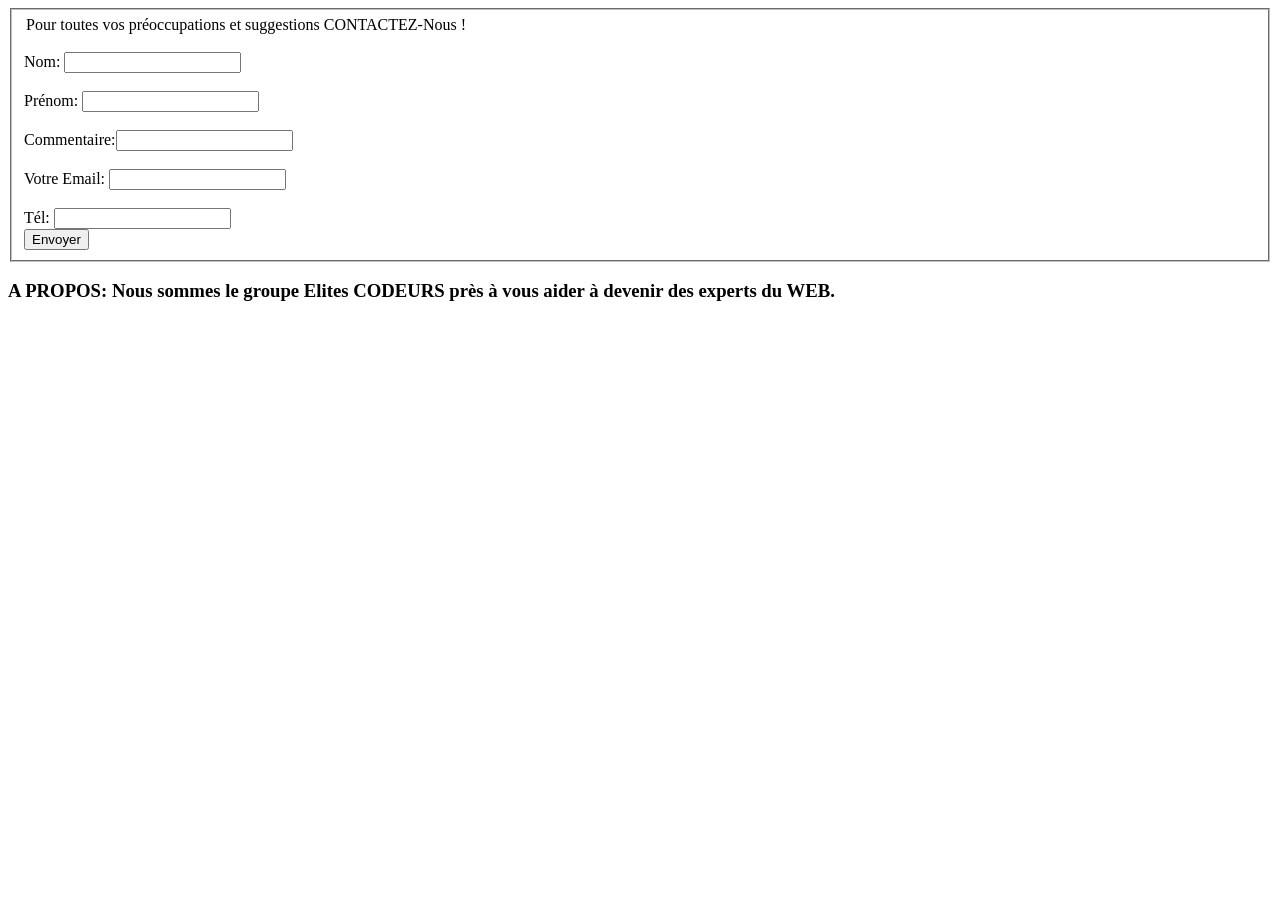
==== contact.html @ 97cd6231 "Create contact.html debut" ====
<!DOCTYPE html>
<html lang="en">
<head>
    <meta charset="UTF-8">
    <meta name="viewport" content="width=device-width, initial-scale=1.0">
    <link href="boot/css/bootstrap.min.css" rel="stylesheet"/>
    <link rel="stylesheet" href="style.css">
    <title>Document</title>
</head>
<body style="background-image: url(D.jpg);" class="info">
   
    <fieldset class="border p-4 rounded">
       <div class="row">
           <div class="col-12 cold-md-6">
               <legend class="w-auto px-2" ><span class="fw-bold bg-primary text-white p-1">Pour toutes vos préoccupations et suggestions CONTACTEZ-Nous !</span> 
               </legend><br>
            </div>
           </div>

      <form method="post" attribut="" class="container col-12 cold-md-5 mx-auto">
        <div class="row">
           <div class="col-12 cold-md-4">
              <label for="Nom">Nom:</label> <input type="text" class="form-control" name="Nom" id="Nom"></br><br> 
            </div>

           <div class="col-12 cold-md-4"></div>
             <label for="Prénom">Prénom:</label> <input type="text" class="form-control" name="prénom" id="prenom"></br><br>
            </div>
          
             <div class="col-12 cold-md-4"> 
               <label for="Commentaire">Commentaire:</label><input  type="textarea" class="form-control" name="Commentaire" id="Commentaire"><br><br>
              </div>

              <div class="col-12 cold-md-4">
               <label for="Email">Votre Email:</label> <input type="email" class="form-control" name="Email" id="Email"></br><br>
              </div>

              <div class="col-12 cold-md-4"><label for="Tél">Tél:</label> <input type="tel" class="form-control"
                name="Tél" id="Tél"></br>
              </div>
         </div>
          <button ty="submit" class="btn btn-primary">Envoyer</button>
       </form>
     </fieldset>

     <h3> <div class="row">
            <div class="col-12 cold-md-6">
              <span class="">A PROPOS</span>: Nous sommes le groupe <span class=text-decoration>Elites CODEURS</span>  près à vous aider à devenir des experts du WEB.
            </div>
           </div>
      </h3>

    <script src=boot/js/bootstrap.bundle.min.js></script> 
</body>
</html>
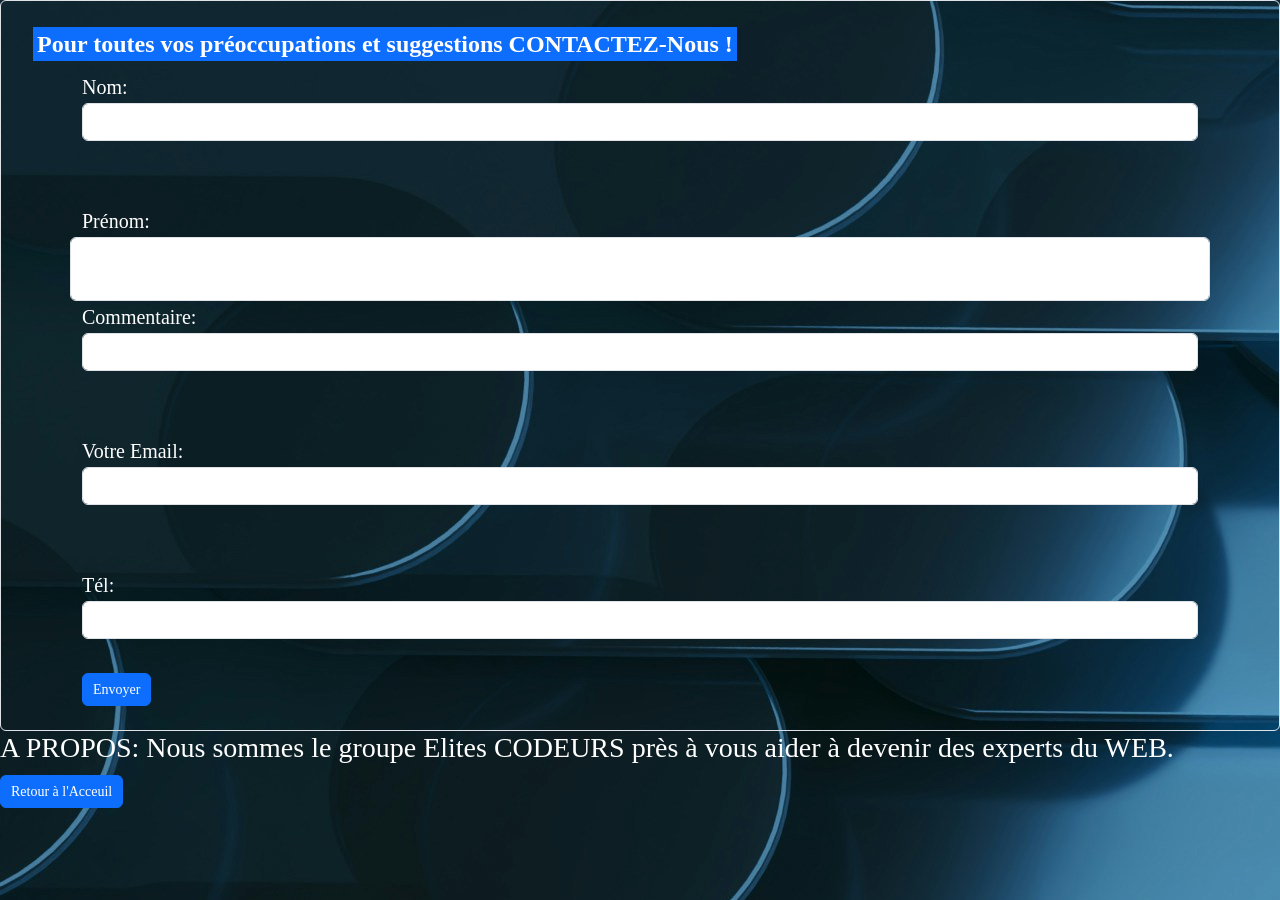
==== commit 79d22fd8: "Create contact.html" ====
--- a/contact.html
+++ b/contact.html
@@ -1,5 +1,5 @@
 <!DOCTYPE html>
-<html lang="en">
+<html lang="fr">
 <head>
     <meta charset="UTF-8">
     <meta name="viewport" content="width=device-width, initial-scale=1.0">
@@ -43,13 +43,15 @@
        </form>
      </fieldset>
 
-     <h3> <div class="row">
+     <div class="row">
             <div class="col-12 cold-md-6">
-              <span class="">A PROPOS</span>: Nous sommes le groupe <span class=text-decoration>Elites CODEURS</span>  près à vous aider à devenir des experts du WEB.
+              <h3> 
+              A PROPOS: Nous sommes le groupe <span class=text-decoration>Elites CODEURS</span>  près à vous aider à devenir des experts du WEB.
+            </h3>
+              <p><a href="index.html" class="btn btn-primary">Retour à l'Acceuil</a></p>
             </div>
            </div>
-      </h3>
-
+      
     <script src=boot/js/bootstrap.bundle.min.js></script> 
 </body>
 </html>
--- a/style.css
+++ b/style.css
@@ -0,0 +1,46 @@
+img{
+    max-width: 100%;
+    height: auto;
+}
+
+body{
+    margin:0;
+    font-family: 'Times New Roman', Times, serif ;
+     font-size: 20px;
+       line-height: 1.6;
+}
+
+body{
+    margin: 0;
+    color: white;
+    position: relative;
+}
+.bloc{
+    background-color: rgba(255, 255,255, 0, 1);
+}
+.cours{
+    text-align: justify;
+}
+.cours p{
+       color: blue;
+       font-size: 18px;
+       line-height: 1.6;
+}
+.cours h1{
+    text-align: center;
+    font-weight: bold;
+    background-color: rgb(13, 110, 253, 0.2);
+}
+.btn{
+    font-size: 14px;
+    padding: 5px 10px;
+}
+.info{
+      background-color: rgb(13, 110, 253, 0.2);
+       font-size: 20px;
+       line-height: 1.6;
+}
+form{
+    width: 250 px;
+    margin: auto;
+   }
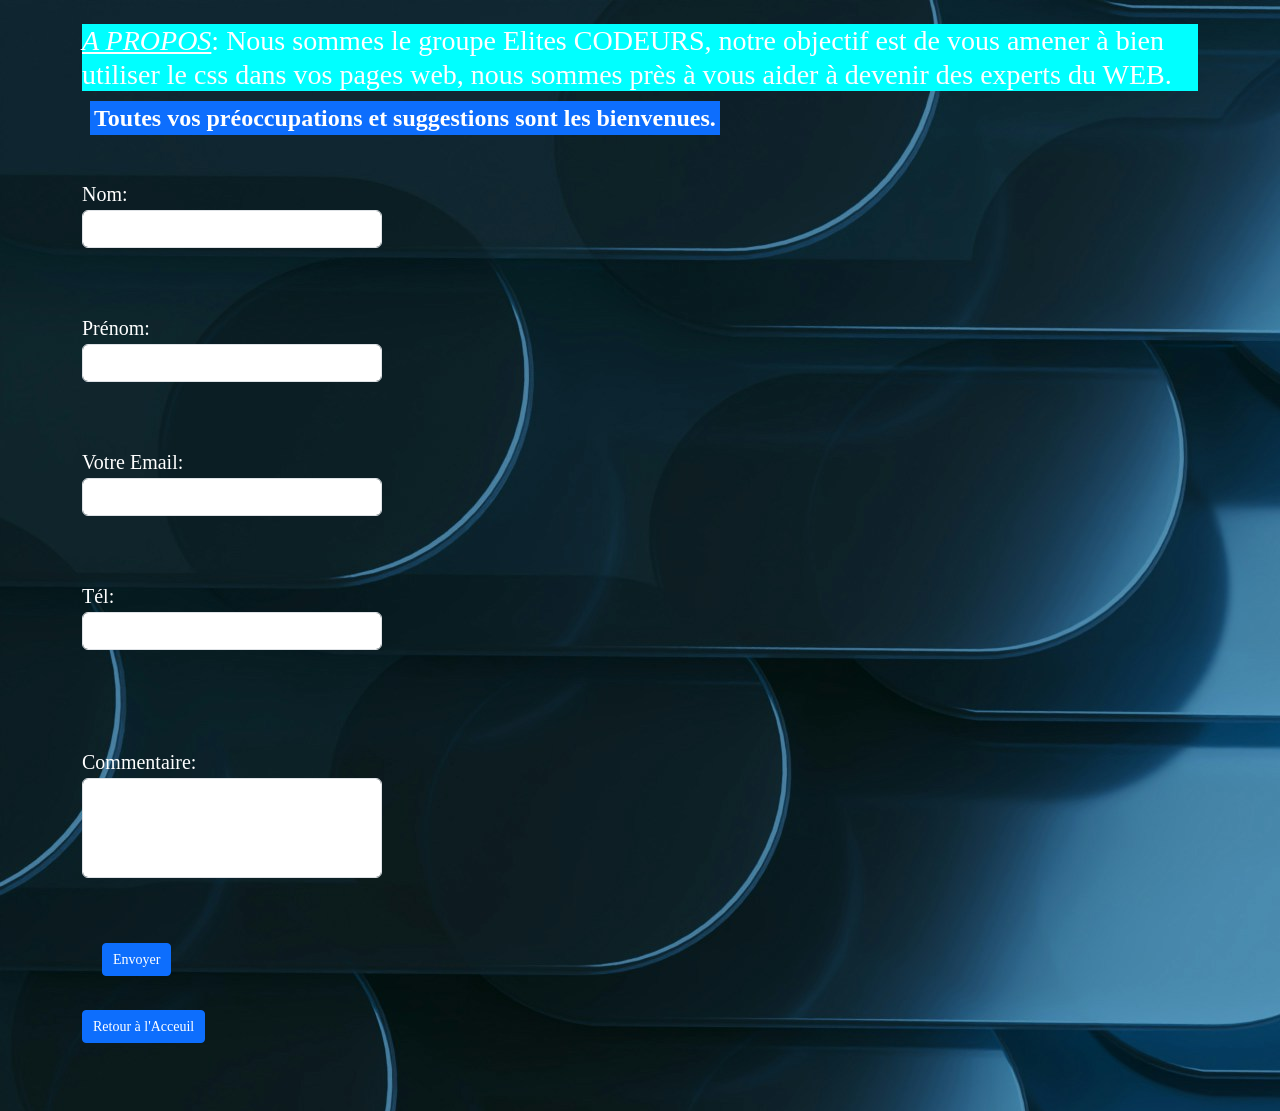
==== commit 9bffc869: "Update contact.html" ====
--- a/contact.html
+++ b/contact.html
@@ -7,51 +7,61 @@
     <link rel="stylesheet" href="style.css">
     <title>Document</title>
 </head>
-<body style="background-image: url(D.jpg);" class="info">
-   
-    <fieldset class="border p-4 rounded">
-       <div class="row">
-           <div class="col-12 cold-md-6">
-               <legend class="w-auto px-2" ><span class="fw-bold bg-primary text-white p-1">Pour toutes vos préoccupations et suggestions CONTACTEZ-Nous !</span> 
-               </legend><br>
-            </div>
+<body style="background-image: url(D.jpg); background-repeat: no-repeat;" class="info">
+<div class="container mt-4">
+    <div class="row g-3 align-items-center ">
+        <div class="col-auto ">
+          
+          <h3 id="joue"> 
+              <em style="text-decoration: underline;">A PROPOS</em>: Nous sommes le groupe <span class=text-decoration>Elites CODEURS</span>, 
+               notre objectif est de vous amener à bien utiliser le css dans vos pages web, nous sommes près à vous aider à devenir des experts du WEB.
+          </h3>
+        </div>
+     </div>
+
+
+        <div  class="row  g-3 align-items-center">
+         <div class="col-auto">
+               <legend class="w-auto px-2"><span class="fw-bold bg-primary text-white p-1">Toutes vos préoccupations et
+                 suggestions sont les bienvenues.</span> 
+               </legend><br><br>
+          </div>
+       </div>
+
+
+
+       <div class="row g-3 align-items-center">
+          <div class="col-auto ">
+            
+              <form method="post" >
+                <label for="Nom">Nom:</label> <input type="text" class="form-control"
+                 name="Nom" id="Nom"></br><br> 
+          
+                <label for="Prénom">Prénom:</label> <input type="text" class="form-control" 
+                 name="prénom" id="prenom"></br><br>
+            
+                <label for="Email">Votre Email:</label> <input type="email" class="form-control" 
+                name="Email" id="Email"></br><br>
+
+                <label for="Tél">Tél:</label> <input type="tel" class="form-control"
+                 name="Tél" id="Tél"><br><br><br>
+               
+                <label for="Commentaire">Commentaire:</label><input  type="textarea" style="height: 100px;width: 300px; ;"
+                 class="form-control"
+                 name="Commentaire" id="Commentaire"><br><br>
+               </form>
+              
+             </div>
            </div>
-
-      <form method="post" attribut="" class="container col-12 cold-md-5 mx-auto">
-        <div class="row">
-           <div class="col-12 cold-md-4">
-              <label for="Nom">Nom:</label> <input type="text" class="form-control" name="Nom" id="Nom"></br><br> 
-            </div>
-
-           <div class="col-12 cold-md-4"></div>
-             <label for="Prénom">Prénom:</label> <input type="text" class="form-control" name="prénom" id="prenom"></br><br>
-            </div>
-          
-             <div class="col-12 cold-md-4"> 
-               <label for="Commentaire">Commentaire:</label><input  type="textarea" class="form-control" name="Commentaire" id="Commentaire"><br><br>
-              </div>
-
-              <div class="col-12 cold-md-4">
-               <label for="Email">Votre Email:</label> <input type="email" class="form-control" name="Email" id="Email"></br><br>
-              </div>
-
-              <div class="col-12 cold-md-4"><label for="Tél">Tél:</label> <input type="tel" class="form-control"
-                name="Tél" id="Tél"></br>
-              </div>
-         </div>
-          <button ty="submit" class="btn btn-primary">Envoyer</button>
-       </form>
-     </fieldset>
-
-     <div class="row">
-            <div class="col-12 cold-md-6">
-              <h3> 
-              A PROPOS: Nous sommes le groupe <span class=text-decoration>Elites CODEURS</span>  près à vous aider à devenir des experts du WEB.
-            </h3>
-              <p><a href="index.html" class="btn btn-primary">Retour à l'Acceuil</a></p>
-            </div>
-           </div>
-      
+        
+        
+       <div class="row g-3 align-items-center">
+          <div class="col-auto ">
+             <button type="submit" class="btn btn-sm btn-primary" style="margin-left: 20px;">Envoyer</button><br><br>
+             <p><a href="index.html" class="btn btn-sm btn-primary">Retour à l'Acceuil</a></p><br>
+          </div>
+       </div>
+</div>
     <script src=boot/js/bootstrap.bundle.min.js></script> 
 </body>
 </html>
--- a/style.css
+++ b/style.css
@@ -2,7 +2,6 @@
     max-width: 100%;
     height: auto;
 }
-
 body{
     margin:0;
     font-family: 'Times New Roman', Times, serif ;
@@ -44,3 +43,23 @@
     width: 250 px;
     margin: auto;
    }
+
+.accueil h2, p{
+    color:black;
+}
+.accueil h2, h3{
+    background-color: aqua;
+
+}
+body{
+    padding: 30 px;
+    margin: 20px;
+}
+ .cours fieldset {
+    width: px;
+    margin: auto;
+    padding: 8 px;
+    font-size: 14px;
+    border-radius: 8px;
+}
+
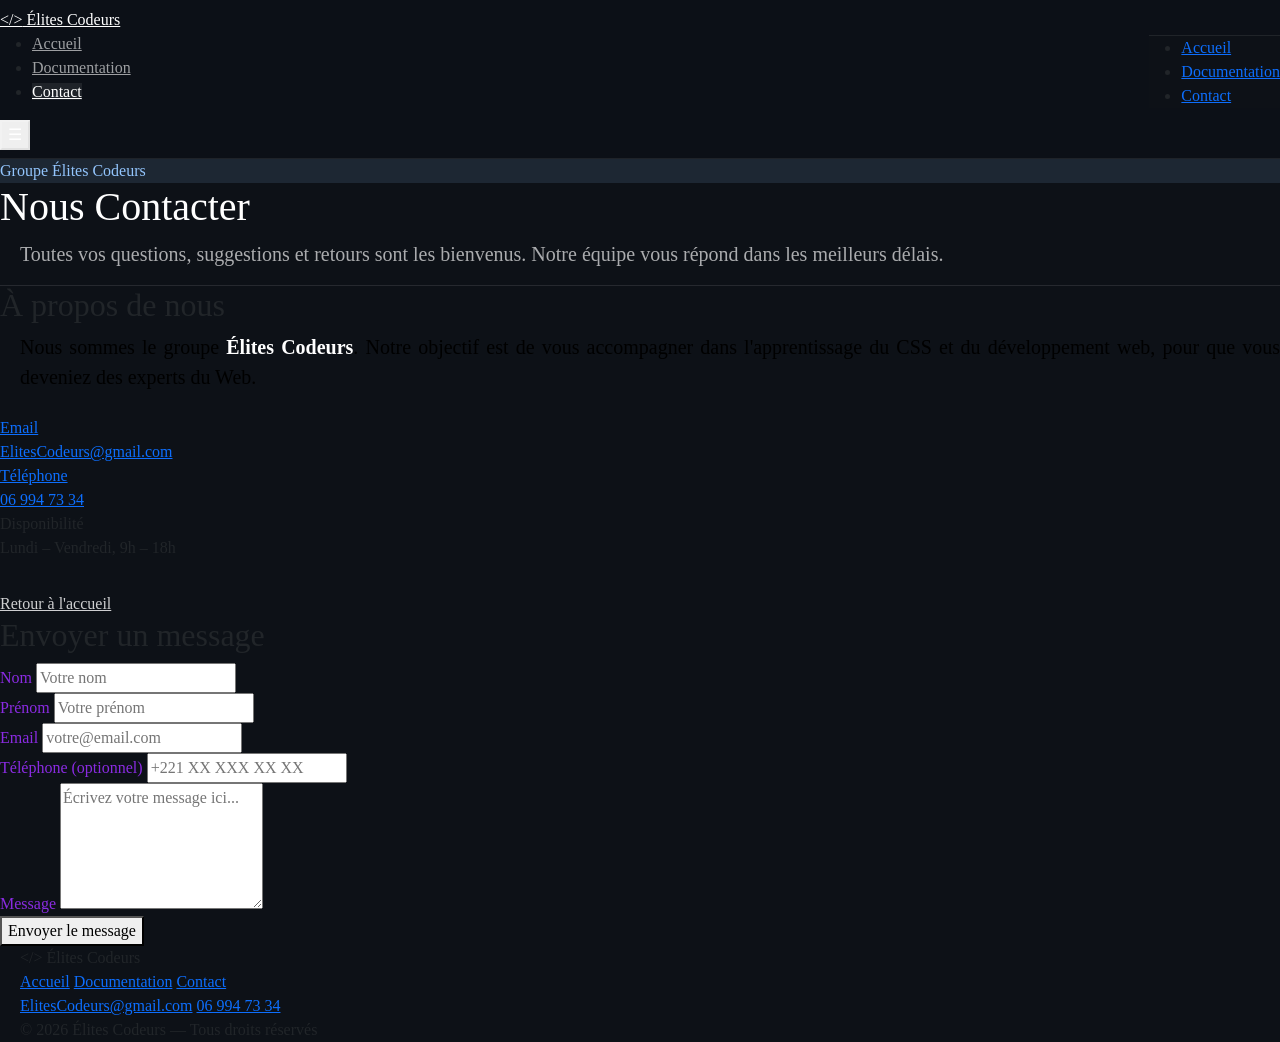
==== commit e3aae14a: "Update contact.html" ====
--- a/contact.html
+++ b/contact.html
@@ -1,67 +1,151 @@
 <!DOCTYPE html>
 <html lang="fr">
 <head>
-    <meta charset="UTF-8">
-    <meta name="viewport" content="width=device-width, initial-scale=1.0">
-    <link href="boot/css/bootstrap.min.css" rel="stylesheet"/>
-    <link rel="stylesheet" href="style.css">
-    <title>Document</title>
+  <meta charset="UTF-8">
+  <meta name="viewport" content="width=device-width, initial-scale=1.0">
+  <title>Contact | Élites Codeurs</title>
+  <link href="boot/css/bootstrap.min.css" rel="stylesheet"/>
+  <link rel="stylesheet" href="style.css">
+  <style>
+    body { background: #0d1117; }
+    .page-header { background: transparent; border-bottom: 1px solid rgba(255,255,255,0.1); }
+    .page-label { background: rgba(147,197,253,0.12); border-color: rgba(147,197,253,0.25); color: #93c5fd; }
+    .page-header h1 { color: #ffffff; }
+    .page-header p { color: rgba(255,255,255,0.65); }
+  </style>
 </head>
-<body style="background-image: url(D.jpg); background-repeat: no-repeat;" class="info">
-<div class="container mt-4">
-    <div class="row g-3 align-items-center ">
-        <div class="col-auto ">
-          
-          <h3 id="joue"> 
-              <em style="text-decoration: underline;">A PROPOS</em>: Nous sommes le groupe <span class=text-decoration>Elites CODEURS</span>, 
-               notre objectif est de vous amener à bien utiliser le css dans vos pages web, nous sommes près à vous aider à devenir des experts du WEB.
-          </h3>
+<body>
+
+  <!-- FOND D'ÉCRAN -->
+  <div class="contact-bg"></div>
+
+  <!-- NAVBAR -->
+  <nav class="navbar" style="background:rgba(13,17,23,0.92); border-bottom:1px solid rgba(255,255,255,0.08);">
+    <div class="nav-inner">
+      <a href="index.html" class="logo" style="color:#fff;">
+        <span class="logo-tag">&lt;/&gt;</span> Élites Codeurs
+      </a>
+      <ul class="nav-links">
+        <li><a href="index.html" style="color:rgba(255,255,255,0.6);">Accueil</a></li>
+        <li><a href="css.html" style="color:rgba(255,255,255,0.6);">Documentation</a></li>
+        <li><a href="contact.html" style="background:rgba(255,255,255,0.08); color:#fff;">Contact</a></li>
+      </ul>
+      <button class="burger" onclick="toggleMenu()" style="border-color:rgba(255,255,255,0.2); color:#fff;">&#9776;</button>
+    </div>
+    <ul class="nav-mobile" id="mobileMenu" style="background:#0d1117; border-top:1px solid rgba(255,255,255,0.08);">
+      <li><a href="index.html">Accueil</a></li>
+      <li><a href="css.html">Documentation</a></li>
+      <li><a href="contact.html">Contact</a></li>
+    </ul>
+  </nav>
+
+  <!-- EN-TETE -->
+  <div class="page-header">
+    <div class="page-header-inner">
+      <div class="page-label">Groupe Élites Codeurs</div>
+      <h1>Nous Contacter</h1>
+      <p>Toutes vos questions, suggestions et retours sont les bienvenus. Notre équipe vous répond dans les meilleurs délais.</p>
+    </div>
+  </div>
+
+  <!-- SECTION CONTACT -->
+  <section class="contact-section">
+    <div class="contact-grid">
+
+      <!-- A PROPOS -->
+      <div class="contact-about">
+        <h2>À propos de nous</h2>
+        <p>Nous sommes le groupe <strong style="color:#fff;">Élites Codeurs</strong>. Notre objectif est de vous accompagner dans l'apprentissage du CSS et du développement web, pour que vous deveniez des experts du Web.</p>
+
+        <div class="contact-info-cards" style="margin-top:1.5rem;">
+          <a href="mailto:ElitesCodeurs@gmail.com" class="info-card">
+            <div>
+              <div class="info-label">Email</div>
+              <div class="info-value">ElitesCodeurs@gmail.com</div>
+            </div>
+          </a>
+          <a href="tel:0699473334" class="info-card">
+            <div>
+              <div class="info-label">Téléphone</div>
+              <div class="info-value">06 994 73 34</div>
+            </div>
+          </a>
+          <div class="info-card">
+            <div>
+              <div class="info-label">Disponibilité</div>
+              <div class="info-value">Lundi – Vendredi, 9h – 18h</div>
+            </div>
+          </div>
         </div>
-     </div>
 
+        <div style="margin-top:2rem;">
+          <a href="index.html" class="btn-ghost" style="color:rgba(255,255,255,0.8); border-color:rgba(255,255,255,0.2);">Retour à l'accueil</a>
+        </div>
+      </div>
 
-        <div  class="row  g-3 align-items-center">
-         <div class="col-auto">
-               <legend class="w-auto px-2"><span class="fw-bold bg-primary text-white p-1">Toutes vos préoccupations et
-                 suggestions sont les bienvenues.</span> 
-               </legend><br><br>
+      <!-- FORMULAIRE -->
+      <div class="contact-form-wrap">
+        <h2>Envoyer un message</h2>
+        <form class="contact-form" onsubmit="envoyerForm(event)">
+          <div class="form-row">
+            <div class="form-group">
+              <label for="Nom">Nom</label>
+              <input type="text" id="Nom" name="nom" placeholder="Votre nom" required>
+            </div>
+            <div class="form-group">
+              <label for="Prenom">Prénom</label>
+              <input type="text" id="Prenom" name="prenom" placeholder="Votre prénom" required>
+            </div>
           </div>
-       </div>
+          <div class="form-group">
+            <label for="Email">Email</label>
+            <input type="email" id="Email" name="email" placeholder="votre@email.com" required>
+          </div>
+          <div class="form-group">
+            <label for="Tel">Téléphone (optionnel)</label>
+            <input type="tel" id="Tel" name="tel" placeholder="+221 XX XXX XX XX">
+          </div>
+          <div class="form-group">
+            <label for="Message">Message</label>
+            <textarea id="Message" name="message" rows="5" placeholder="Écrivez votre message ici..." required></textarea>
+          </div>
+          <button type="submit" class="btn-primary submit-btn">Envoyer le message</button>
+        </form>
+        <div id="form-success" class="form-success" style="display:none;">
+          Merci ! Votre message a bien été envoyé. Nous vous répondrons bientôt.
+        </div>
+      </div>
 
+    </div>
+  </section>
 
+  <!-- FOOTER -->
+  <footer class="footer">
+    <div class="footer-inner">
+      <div class="footer-logo">&lt;/&gt; Élites Codeurs</div>
+      <div class="footer-links">
+        <a href="index.html">Accueil</a>
+        <a href="css.html">Documentation</a>
+        <a href="contact.html">Contact</a>
+      </div>
+      <div class="footer-contact">
+        <a href="mailto:ElitesCodeurs@gmail.com">ElitesCodeurs@gmail.com</a>
+        <a href="tel:0699473334">06 994 73 34</a>
+      </div>
+    </div>
+    <div class="footer-copy">&copy; 2026 Élites Codeurs &mdash; Tous droits réservés</div>
+  </footer>
 
-       <div class="row g-3 align-items-center">
-          <div class="col-auto ">
-            
-              <form method="post" >
-                <label for="Nom">Nom:</label> <input type="text" class="form-control"
-                 name="Nom" id="Nom"></br><br> 
-          
-                <label for="Prénom">Prénom:</label> <input type="text" class="form-control" 
-                 name="prénom" id="prenom"></br><br>
-            
-                <label for="Email">Votre Email:</label> <input type="email" class="form-control" 
-                name="Email" id="Email"></br><br>
-
-                <label for="Tél">Tél:</label> <input type="tel" class="form-control"
-                 name="Tél" id="Tél"><br><br><br>
-               
-                <label for="Commentaire">Commentaire:</label><input  type="textarea" style="height: 100px;width: 300px; ;"
-                 class="form-control"
-                 name="Commentaire" id="Commentaire"><br><br>
-               </form>
-              
-             </div>
-           </div>
-        
-        
-       <div class="row g-3 align-items-center">
-          <div class="col-auto ">
-             <button type="submit" class="btn btn-sm btn-primary" style="margin-left: 20px;">Envoyer</button><br><br>
-             <p><a href="index.html" class="btn btn-sm btn-primary">Retour à l'Acceuil</a></p><br>
-          </div>
-       </div>
-</div>
-    <script src=boot/js/bootstrap.bundle.min.js></script> 
+  <script src="boot/js/bootstrap.bundle.min.js"></script>
+  <script>
+    function toggleMenu() {
+      document.getElementById('mobileMenu').classList.toggle('open');
+    }
+    function envoyerForm(e) {
+      e.preventDefault();
+      document.querySelector('.contact-form').style.display = 'none';
+      document.getElementById('form-success').style.display = 'block';
+    }
+  </script>
 </body>
 </html>
--- a/style.css
+++ b/style.css
@@ -1,65 +1,63 @@
-img{
+header{
+       width: 400 px;
+       max-width: 450 px;
+       margin:auto;
+       margin-top: 30 px;
+}
+footer{
+     padding-left:20px ;
+}
+p{
+    color:black ;
+    font-size: 20px;
+    text-align: justify;
+    margin-left: 20px;
+}
+body{
+    font-family: Times New Roman, Times, serif;
+}
+#joue{
+    color: rgb(39, 18, 48);
+    background-color: aliceblue;
+}
+button{
+    
+    max-width: 100%;
+    max-height: 50px;
+}
+input text,tel, email{
+    width: 50px;
     max-width: 100%;
     height: auto;
 }
-body{
-    margin:0;
-    font-family: 'Times New Roman', Times, serif ;
-     font-size: 20px;
-       line-height: 1.6;
+input textarea{
+    max-width: auto;
+    height: 300 px;
+    max-height: 300%;
+    width: 500px;
 }
-
-body{
-    margin: 0;
-    color: white;
-    position: relative;
-}
-.bloc{
-    background-color: rgba(255, 255,255, 0, 1);
+form{
+    color: blueviolet;
+   
 }
 .cours{
     text-align: justify;
 }
-.cours p{
-       color: blue;
-       font-size: 18px;
-       line-height: 1.6;
-}
-.cours h1{
-    text-align: center;
-    font-weight: bold;
-    background-color: rgb(13, 110, 253, 0.2);
-}
-.btn{
-    font-size: 14px;
-    padding: 5px 10px;
-}
-.info{
-      background-color: rgb(13, 110, 253, 0.2);
-       font-size: 20px;
-       line-height: 1.6;
-}
-form{
-    width: 250 px;
-    margin: auto;
-   }
-
-.accueil h2, p{
-    color:black;
-}
-.accueil h2, h3{
-    background-color: aqua;
-
-}
-body{
-    padding: 30 px;
+fieldset{
+    width: 160px;
+    max-width: 200%;
+    height: auto;
+    padding: 20px;
+    background-color: #2b0457;
     margin: 20px;
 }
- .cours fieldset {
-    width: px;
-    margin: auto;
-    padding: 8 px;
-    font-size: 14px;
-    border-radius: 8px;
+
+img{
+    width: 650px;
+    max-width: 700%;
+    height: auto;
+    padding: 20px;
 }
-
+code{
+    color: aliceblue;
+}
